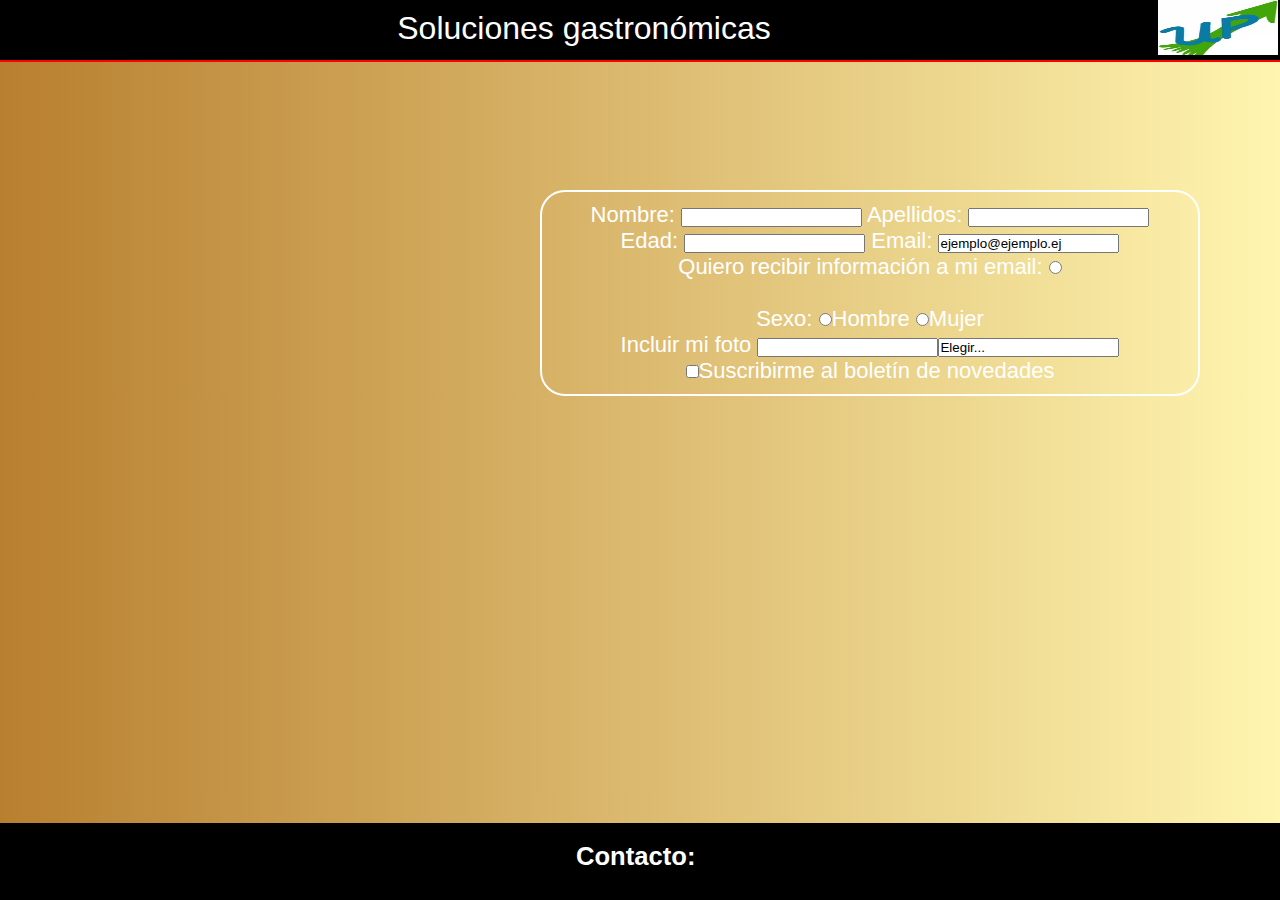
==== contacto.html @ fc9ffb4b "mi primer commt" ====
<!DOCTYPE html>
<html>
<head>
	<title>Soluciones gastron&oacutemicas</title>
	<link href="https://file.myfontastic.com/tc26fJHv8scB3d4vHQRRsV/icons.css" rel="stylesheet">
	<link rel="stylesheet" type="text/css" href="CSS/diseno.css">
	<link rel="shortcut icon" href="fotos Hosteleria/LOGO1001-1.jpg">

</head>
<body onload="cerrar()">
	<header>
		<label class="icon-menu"  id="icon-menu" onclick="mostrar()"></label>
		<a href="index.html" style="text-decoration: none; color: white;"><h1>Soluciones gastron&oacutemicas</h1></a>
		<img class="logo" src="fotos Hosteleria/LOGO1001-2.jpeg" width="120px" height="55px">
	</header>
	<div class="wrapper" id="wrapper">
	<div class="container-nav" id="container-nav">
		<div class="redes-close">
			<a href="#" style="text-decoration: none" onclick="twitter()"><label class="icon-twitter"></label></a>
			<a href="#" style="text-decoration: none" onclick="instagram()"><label class="icon-instagrem"></label></a>
			<a href="#" style="text-decoration: none" onclick="email()"><label class="icon-google-plus-square"></label></a>
			<a href="#" style="text-decoration: none" onclick="lugar()"><label class="icon-search"></label></a>
			<font class="close" id="close" onclick="cerrar()">X</font>
		</div>
			<ul>
				<li><a href="index.html">Inicio</a></li>
				<li><a href="historia.html">Nuestra historia</a></li>
				<li><a href="negocios.html">Cocinamos negocios</a></li>
				<li><a href="consultoria.html">Consultoria</a></li>
				<li><a href="clientes.html">Nuestros clientes</a></li>
				<li><a href="contacto.html">Contacto</a></li>
			</ul>
	</div>
	<div class="historia1">
		<form>
			Nombre: <input type="text" name="">
			Apellidos: <input type="text" name="">
			<br>Edad: <input type="text" name="">
			Email: <input type="email" name="" value="ejemplo@ejemplo.ej">
			<p>Quiero recibir informaci&oacuten a mi email: <input type="radio" name=""></p>
			<br>Sexo: <input type="radio" name="">Hombre
			<input type="radio" name="">Mujer
			<br>Incluir mi foto 	   <input type="text" name=""><input type="buttom" name="" value="Elegir...">
			<br><input type="checkbox" name="">Suscribirme al bolet&iacuten de novedades
		</form>
	</div>

	<div class="footer">
	<h2>Contacto: </h2>
	<a href="#" style="text-decoration: none" onclick="twitter()"><label class="icon-twitter"></label></a>
	<a href="#" style="text-decoration: none" onclick="instagram()"><label class="icon-instagrem"></label></a>
	<a href="#" style="text-decoration: none" onclick="email()"><label class="icon-google-plus-square"></label></a>
	<a href="#" style="text-decoration: none" onclick="lugar()"><label class="icon-search"></label></a>
</div>
<script type="text/javascript" src="JS/nav.js"></script>
</body>

<script type="text/javascript">
	function twitter(){
    confirm("@SolucionesUp");
	}
	function instagram(){
		confirm("soluciones");
	}
	function email(){
		confirm("upsolucionesgastronomicas@gmail.com");
	}
	function lugar(){
		confirm("Complejo empresarial Atica. C/ Via de Dos Castillas N 33. Pozuelo de Alarcón. Madrid.")
	}
</script>

</body>
</html>
---- CSS/diseno.css ----
*{
	margin: 0;
	padding: 0;
	font-family: sans-serif;
}
header{
	height: 60px;
	background: black;
	border-bottom: 2px solid red;
	display: flex;
	justify-content: space-between;
	color: white;
	right: 0vw;
}
.logo{
	margin-right: 2px;
}
.icon-menu{
	font-size: 30px;
	margin-top: 15px;
	margin-left: 10px;
	color:white;
}
header h1{
	font-weight: 100;
	margin-top: 10px;
}

body{
	background: -webkit-linear-gradient(right ,#fff5b0,#B87F2F);
}

.wrapper{
	width: 100%;
	max-width: 1200px;
	transition: 300ms;
}

.container-nav{
	width: 100%;
	height: 100vh;
	background: -webkit-linear-gradient(left bottom,green,skyblue);
	opacity: .9;
	position: fixed;
	top: 0;
	left: 0;
	transition: all 300ms;
	z-index: 100;
}

.redes-close{
	margin-top: 20px;
	margin-left: 20px;
}

.redes-close label{
	font-size: 26px;
	margin: 6px;
	color: black;
}

.redes-close font{
	position: absolute;
	right: 20px;
	color: black;
	font-size: 30px;
	cursor: pointer;
	transition: all 300ms;
}

.redes-close font:hover{
	transform: rotate(180deg);

}

.container-nav ul{
	margin-top: 40px;
	margin-left: 20px;
	list-style: none;
}

.cotainer-nav ul li{
	padding: 10px;
}

.container-nav ul li a{
	color: white;
	text-decoration: none;
	margin-left: 10px;
	font-size: 28px;
	position: relative;
}

.container-nav ul li a:before{
	content: ' ';
	bottom: 0px;
	position: absolute;
	width: 50px;
	height: 2px;
	background: white;
	transition: all 300ms;
}

.container-nav ul li a:hover:before{
	width: 120%;
}
label{
	cursor: pointer;
}
audio:first-of-type {
	position: fixed;
	top: 5vw;
	right: 0vw;	
	width: 19vw;
	z-index: 10;
}


.section{
padding-top: 100px;
text-align: center;
transform: scale(.99);
margin-left: 35%;
margin-right: 15%;
}
table img:hover{
	-webkit-transform:scale(1.3);
	transform:scale(1.15);
}
table img{
	overflow: hidden;
}

.visor{
	bottom: 1vw;
}
.historia{
	padding: 10px;
	border: 2px white solid;
	border-radius: 25px;
	text-align: left;
	color:white;
	font-size: 22px;
	margin-top: 128px;
	margin-left: 45%;
}

.historia1{
	padding: 10px;
	border: 2px white solid;
	border-radius: 25px;
	text-align: center; 
	color:white;
	font-size: 22px;
	margin-top: 128px;
	margin-left: 45%;
}
.footer {
	width: 150%;
	position: absolute;
	bottom: 0vw;
	height:6vw;
	background-color: black;
}
.footer label {
	margin-top: 2vw;
	text-align: center;
	font-size: 1.6vw;
	color: white;
	background: black;
}
.footer h2 {
	bottom: 0vw;
	margin-left: 45vw;
	padding-top: 1.5vw;
	font-size: 2vw;
	color: white;
	background: black;
}
.footer a:first-of-type {
	margin-left: 41vw; 
	background: black;
}
.footer a {
	margin-left: 2vw;
	bottom: 0vw;
	background: black;
}
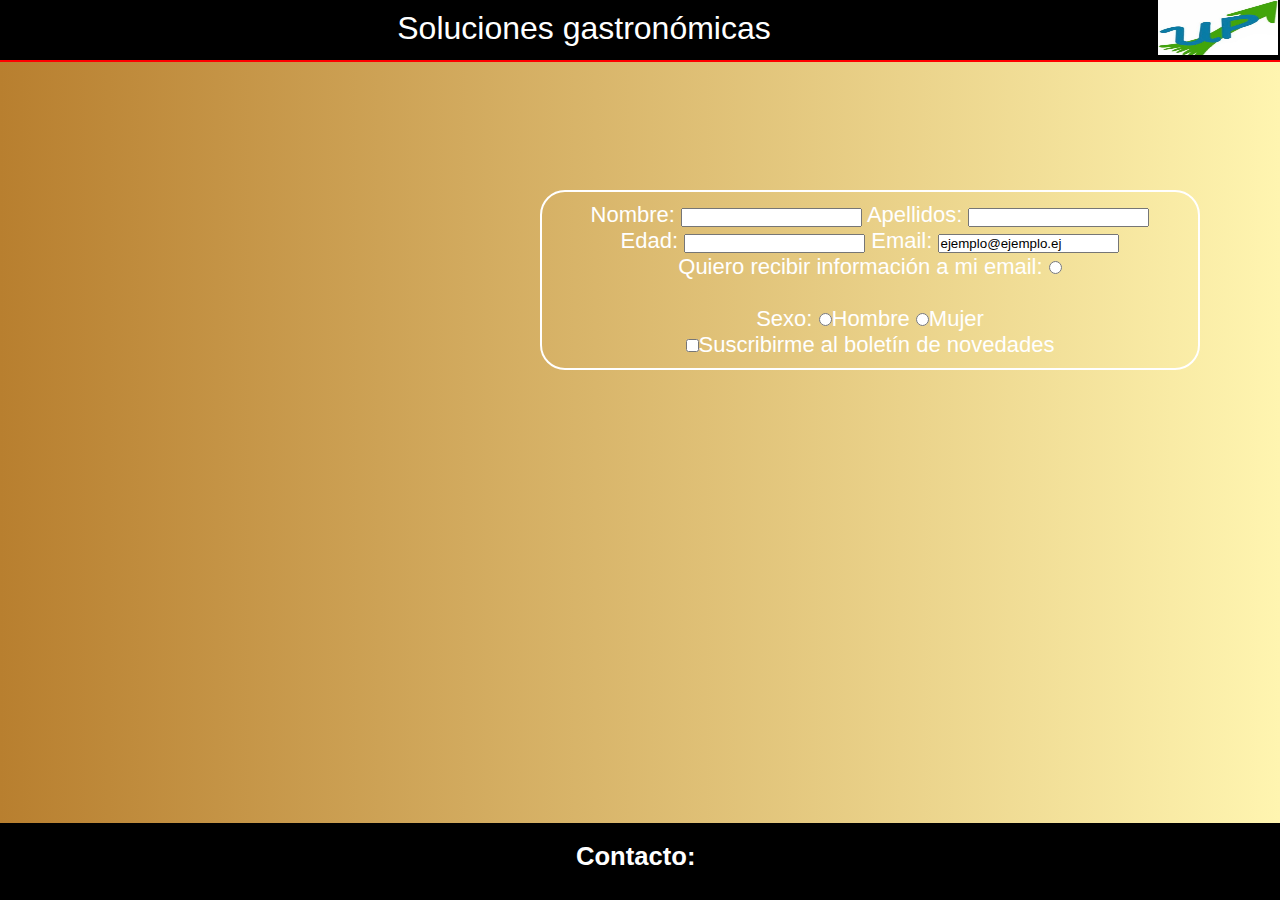
==== commit 1b83d357: "imagenes" ====
--- a/contacto.html
+++ b/contacto.html
@@ -40,7 +40,6 @@
 			<p>Quiero recibir informaci&oacuten a mi email: <input type="radio" name=""></p>
 			<br>Sexo: <input type="radio" name="">Hombre
 			<input type="radio" name="">Mujer
-			<br>Incluir mi foto 	   <input type="text" name=""><input type="buttom" name="" value="Elegir...">
 			<br><input type="checkbox" name="">Suscribirme al bolet&iacuten de novedades
 		</form>
 	</div>
